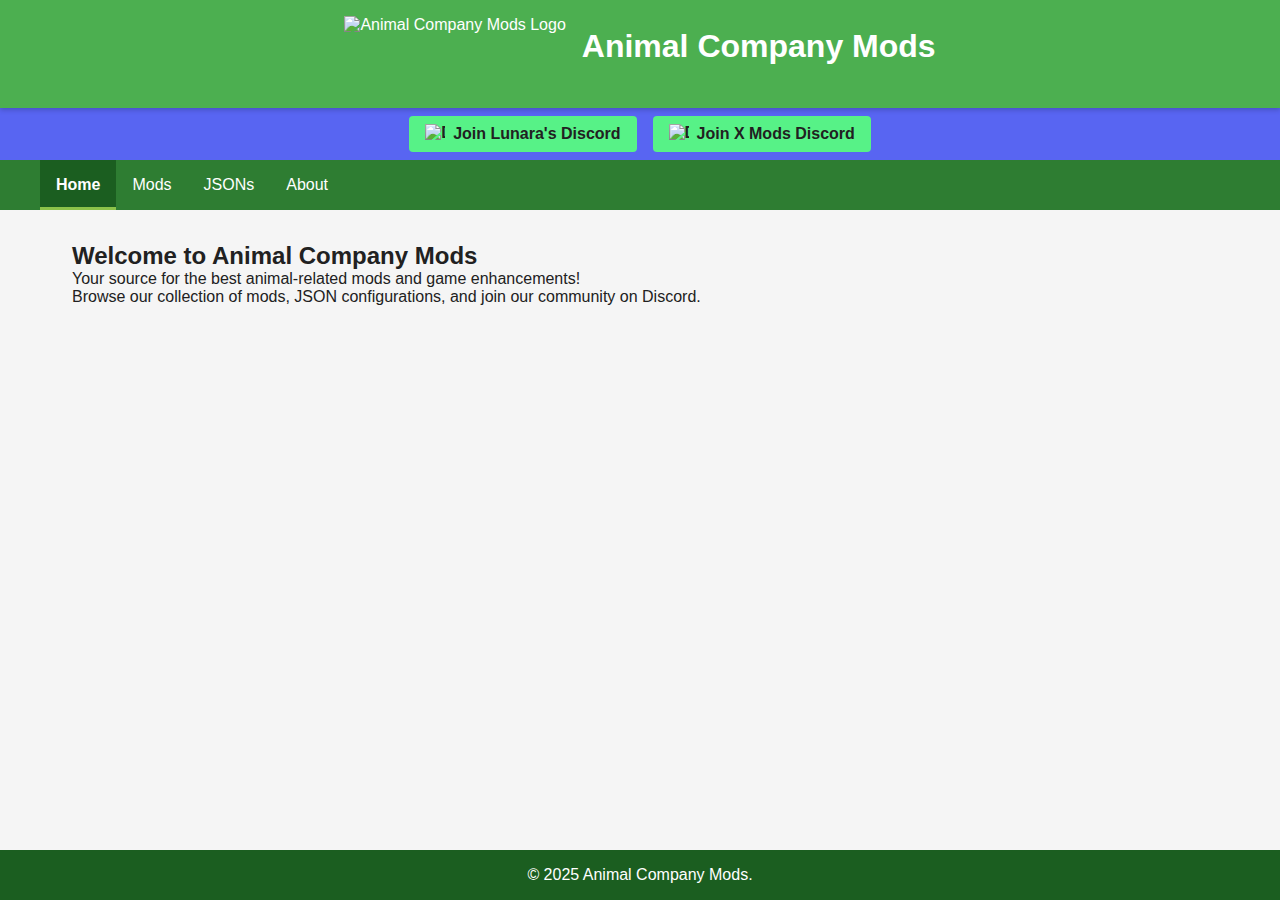
==== index.html @ 36895707 "Update index.html" ====
<!DOCTYPE html>
<html lang="en">
<head>
    <meta charset="UTF-8">
    <meta name="viewport" content="width=device-width, initial-scale=1.0">
    <title>Animal Company Mods</title>
    <style>
        :root {
            --primary-color: #4CAF50;
            --secondary-color: #2E7D32;
            --accent-color: #8BC34A;
            --dark-color: #1B5E20;
            --light-color: #C8E6C9;
            --text-dark: #212121;
            --text-light: #f5f5f5;
            --discord-blurple: #5865F2;
            --discord-green: #57F287;
        }

        * {
            box-sizing: border-box;
            margin: 0;
            padding: 0;
        }

        html, body {
            height: 100%;
            width: 100%;
            font-family: 'Segoe UI', Tahoma, Geneva, Verdana, sans-serif;
            background-color: #f5f5f5;
            color: var(--text-dark);
            overflow-x: hidden;
        }

        body {
            display: flex;
            flex-direction: column;
            min-height: 100vh;
        }

        header {
            background-color: var(--primary-color);
            color: white;
            padding: 1rem;
            text-align: center;
            box-shadow: 0 2px 5px rgba(0,0,0,0.2);
            position: relative;
            z-index: 10;
        }

        .logo-container {
            display: flex;
            justify-content: center;
            align-items: center;
            margin-bottom: 1rem;
            flex-wrap: wrap;
        }

        .logo {
            height: 60px;
            margin-right: 1rem;
        }

        h1 {
            font-size: clamp(1.5rem, 4vw, 2rem);
            white-space: nowrap;
        }

        .discord-banner {
            background-color: var(--discord-blurple);
            color: white;
            padding: 0.5rem;
            display: flex;
            justify-content: center;
            gap: 1rem;
            flex-wrap: wrap;
            position: sticky;
            top: 0;
            z-index: 5;
        }

        .discord-btn {
            background-color: var(--discord-green);
            color: var(--text-dark);
            border: none;
            padding: 0.5rem 1rem;
            border-radius: 4px;
            font-weight: bold;
            text-decoration: none;
            display: flex;
            align-items: center;
            gap: 0.5rem;
            transition: all 0.3s ease;
            font-size: clamp(0.8rem, 3vw, 1rem);
            white-space: nowrap;
        }

        .discord-btn:hover {
            background-color: white;
            transform: translateY(-2px);
        }

        .discord-icon {
            height: 20px;
            width: 20px;
        }

        nav {
            background-color: var(--secondary-color);
            display: flex;
            justify-content: center;
            position: sticky;
            top: 0;
            z-index: 5;
        }

        .nav-tabs {
            display: flex;
            list-style: none;
            padding: 0;
            margin: 0;
            width: 100%;
            max-width: 1200px;
            overflow-x: auto;
            -webkit-overflow-scrolling: touch;
            scrollbar-width: none;
        }

        .nav-tabs::-webkit-scrollbar {
            display: none;
        }

        .nav-tab {
            padding: 1rem;
            cursor: pointer;
            color: white;
            transition: all 0.3s ease;
            position: relative;
            flex-shrink: 0;
            font-size: clamp(0.8rem, 3vw, 1rem);
        }

        .nav-tab:hover {
            background-color: var(--dark-color);
        }

        .nav-tab.active {
            background-color: var(--dark-color);
            font-weight: bold;
        }

        .nav-tab.active::after {
            content: '';
            position: absolute;
            bottom: 0;
            left: 0;
            width: 100%;
            height: 3px;
            background-color: var(--accent-color);
        }

        main {
            flex: 1;
            width: 100%;
            max-width: 1200px;
            margin: 0 auto;
            padding: 1rem;
        }

        .content-section {
            display: none;
            padding: 1rem;
            width: 100%;
            animation: fadeIn 0.5s ease;
        }

        .content-section.active {
            display: block;
        }

        @keyframes fadeIn {
            from { opacity: 0; transform: translateY(10px); }
            to { opacity: 1; transform: translateY(0); }
        }

        .json-embed {
            width: 100%;
            height: 60vh;
            min-height: 400px;
            border: 1px solid #ddd;
            border-radius: 4px;
            background-color: white;
        }

        footer {
            background-color: var(--dark-color);
            color: white;
            text-align: center;
            padding: 1rem;
            margin-top: auto;
        }

        /* Mobile-specific styles */
        @media (max-width: 768px) {
            .logo-container {
                flex-direction: column;
                gap: 0.5rem;
            }

            .logo {
                margin-right: 0;
                height: 50px;
            }

            h1 {
                white-space: normal;
            }

            .discord-banner {
                padding: 0.5rem;
                gap: 0.5rem;
            }

            .discord-btn {
                padding: 0.5rem;
                width: 100%;
                justify-content: center;
            }

            .nav-tabs {
                justify-content: flex-start;
            }

            .nav-tab {
                padding: 0.8rem 1rem;
            }

            main {
                padding: 0.5rem;
            }

            .content-section {
                padding: 0.5rem;
            }

            .json-embed {
                height: 70vh;
                min-height: 300px;
            }
        }

        @media (max-width: 480px) {
            .logo {
                height: 40px;
            }

            .nav-tab {
                padding: 0.6rem 0.8rem;
            }

            .json-embed {
                height: 65vh;
            }
        }
    </style>
</head>
<body>
    <header>
        <div class="logo-container">
            <img src="logo.png" alt="Animal Company Mods Logo" class="logo">
            <h1>Animal Company Mods</h1>
        </div>
    </header>

    <div class="discord-banner">
        <a href="https://discord.gg/jjrBwQYaY3" class="discord-btn" target="_blank">
            <img src="https://assets-global.website-files.com/6257adef93867e50d84d30e2/636e0a6a49cf127bf92de1e2_icon_clyde_blurple_RGB.png" alt="Discord" class="discord-icon">
            Join Lunara's Discord
        </a>
        <a href="https://discord.gg/xmod" class="discord-btn" target="_blank">
            <img src="https://assets-global.website-files.com/6257adef93867e50d84d30e2/636e0a6a49cf127bf92de1e2_icon_clyde_blurple_RGB.png" alt="Discord" class="discord-icon">
            Join X Mods Discord
        </a>
    </div>

    <nav>
        <ul class="nav-tabs">
            <li class="nav-tab active" data-tab="home">Home</li>
            <li class="nav-tab" data-tab="mods">Mods</li>
            <li class="nav-tab" data-tab="jsons">JSONs</li>
            <li class="nav-tab" data-tab="about">About</li>
        </ul>
    </nav>

    <main>
        <section id="home" class="content-section active">
            <h2>Welcome to Animal Company Mods</h2>
            <p>Your source for the best animal-related mods and game enhancements!</p>
            <p>Browse our collection of mods, JSON configurations, and join our community on Discord.</p>
        </section>

        <section id="mods" class="content-section">
            <h2>Our Mod Collection</h2>
            <p>Check out our amazing mods for your favorite games:</p>
            <!-- Add your mod listings here -->
        </section>

        <section id="jsons" class="content-section">
            <h2>JSON Configurations</h2>
            <p>Browse and download our JSON configurations:</p>
            <iframe src="jsons.txt" class="json-embed"></iframe>
        </section>

        <section id="about" class="content-section">
            <h2>About Animal Company Mods</h2>
            <p>We like to make stash and meta data mods for animal company :D</p>
        </section>
    </main>

    <footer>
        <p>&copy; 2025 Animal Company Mods. </p>
    </footer>

    <script>
        // Tab functionality
        document.querySelectorAll('.nav-tab').forEach(tab => {
            tab.addEventListener('click', () => {
                // Remove active class from all tabs and sections
                document.querySelectorAll('.nav-tab').forEach(t => t.classList.remove('active'));
                document.querySelectorAll('.content-section').forEach(s => s.classList.remove('active'));
                
                // Add active class to clicked tab
                tab.classList.add('active');
                
                // Show corresponding section
                const tabId = tab.getAttribute('data-tab');
                document.getElementById(tabId).classList.add('active');
                
                // Scroll to top of section
                window.scrollTo({
                    top: 0,
                    behavior: 'smooth'
                });
            });
        });

        // Make logo clickable to go home
        document.querySelector('.logo').addEventListener('click', () => {
            document.querySelectorAll('.nav-tab').forEach(t => t.classList.remove('active'));
            document.querySelectorAll('.content-section').forEach(s => s.classList.remove('active'));
            
            document.querySelector('.nav-tab[data-tab="home"]').classList.add('active');
            document.getElementById('home').classList.add('active');
            
            window.scrollTo({
                top: 0,
                behavior: 'smooth'
            });
        });

        // Ensure proper mobile viewport scaling
        function setViewportScale() {
            const viewport = document.querySelector('meta[name="viewport"]');
            if (window.innerWidth <= 768) {
                viewport.setAttribute('content', 'width=device-width, initial-scale=1.0, maximum-scale=1.0, user-scalable=no');
            } else {
                viewport.setAttribute('content', 'width=device-width, initial-scale=1.0');
            }
        }

        // Run on load and resize
        setViewportScale();
        window.addEventListener('resize', setViewportScale);
    </script>
</body>
</html>
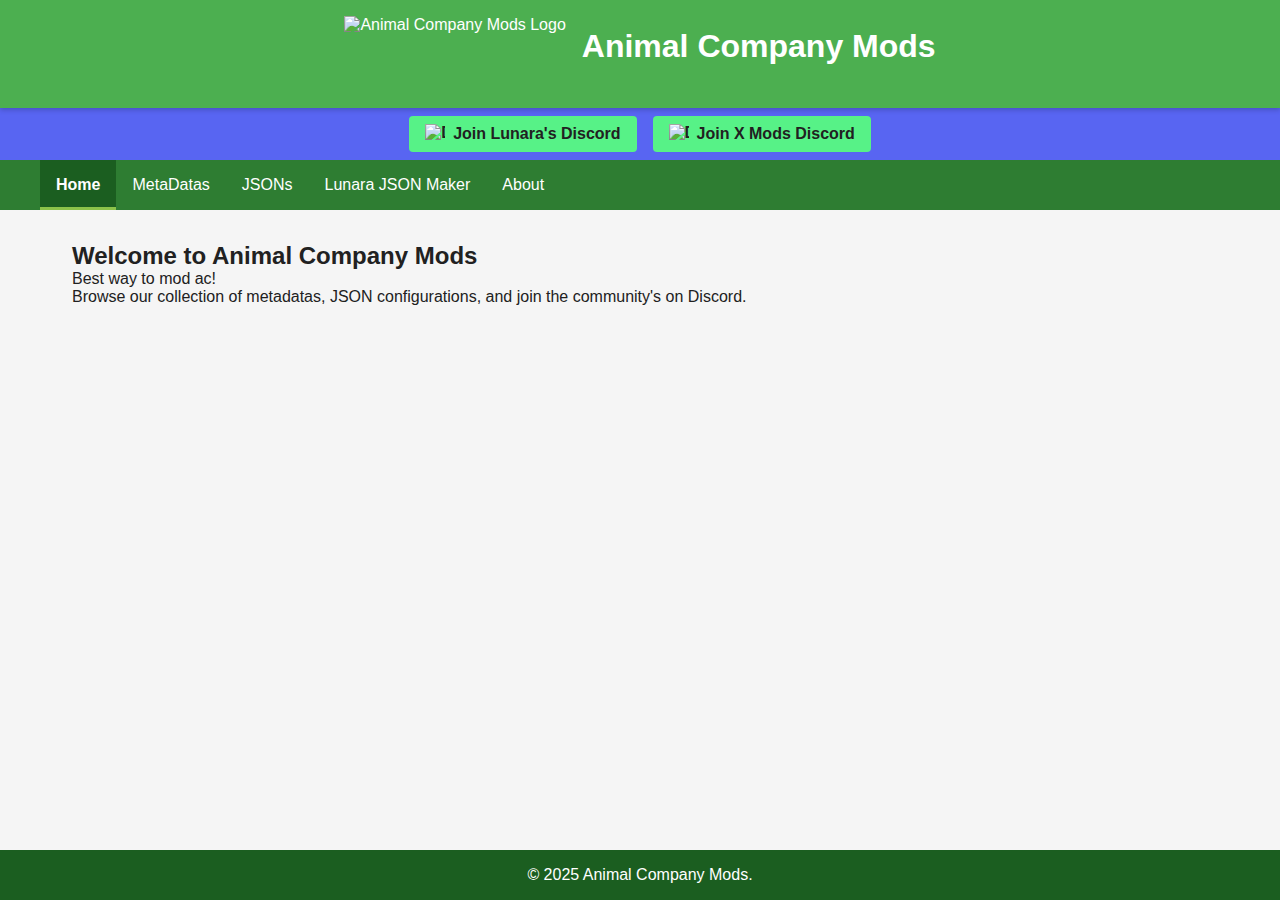
==== commit e65174a1: "Update index.html" ====
--- a/index.html
+++ b/index.html
@@ -286,29 +286,31 @@
     <nav>
         <ul class="nav-tabs">
             <li class="nav-tab active" data-tab="home">Home</li>
-            <li class="nav-tab" data-tab="mods">Mods</li>
+            <li class="nav-tab" data-tab="mods">MetaDatas</li>
             <li class="nav-tab" data-tab="jsons">JSONs</li>
+            <li class="nav-tab" onclick="window.open('lunarajsonmaker.html', '_blank')">Lunara JSON Maker</li>
             <li class="nav-tab" data-tab="about">About</li>
+        
         </ul>
     </nav>
 
     <main>
         <section id="home" class="content-section active">
             <h2>Welcome to Animal Company Mods</h2>
-            <p>Your source for the best animal-related mods and game enhancements!</p>
-            <p>Browse our collection of mods, JSON configurations, and join our community on Discord.</p>
+            <p>Best way to mod ac!</p>
+            <p>Browse our collection of metadatas, JSON configurations, and join the community's on Discord.</p>
         </section>
 
         <section id="mods" class="content-section">
-            <h2>Our Mod Collection</h2>
-            <p>Check out our amazing mods for your favorite games:</p>
-            <!-- Add your mod listings here -->
+            <h2>Our MetaData Collection</h2>
+            <p>Check out our metadatas for your favorite games:</p>
+            <p>Nothing to see here, Yet.</p> 
         </section>
 
         <section id="jsons" class="content-section">
             <h2>JSON Configurations</h2>
             <p>Browse and download our JSON configurations:</p>
-            <iframe src="jsons.txt" class="json-embed"></iframe>
+            <iframe src="https://docs.google.com/document/d/1uJLzd_K3kRkl9wePjJ1KsItHOvI2ORgKS_dFWxa6210/edit?usp=sharing" class="json-embed"></iframe>
         </section>
 
         <section id="about" class="content-section">
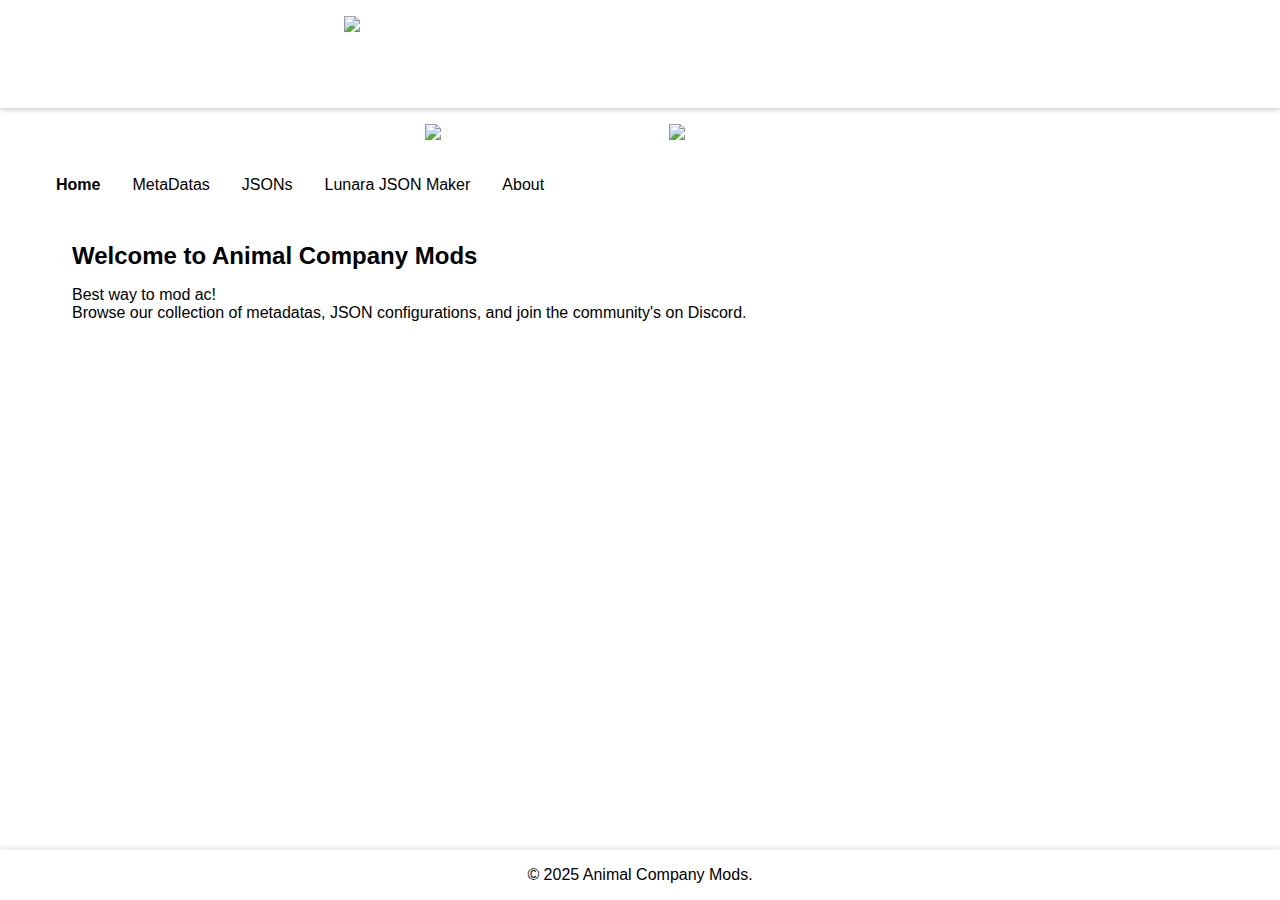
==== commit be69b94c: "Update index.html" ====
--- a/index.html
+++ b/index.html
@@ -4,19 +4,8 @@
     <meta charset="UTF-8">
     <meta name="viewport" content="width=device-width, initial-scale=1.0">
     <title>Animal Company Mods</title>
+    <link rel="stylesheet" href="styles.css">
     <style>
-        :root {
-            --primary-color: #4CAF50;
-            --secondary-color: #2E7D32;
-            --accent-color: #8BC34A;
-            --dark-color: #1B5E20;
-            --light-color: #C8E6C9;
-            --text-dark: #212121;
-            --text-light: #f5f5f5;
-            --discord-blurple: #5865F2;
-            --discord-green: #57F287;
-        }
-
         * {
             box-sizing: border-box;
             margin: 0;
@@ -26,9 +15,9 @@
         html, body {
             height: 100%;
             width: 100%;
-            font-family: 'Segoe UI', Tahoma, Geneva, Verdana, sans-serif;
-            background-color: #f5f5f5;
-            color: var(--text-dark);
+            font-family: 'Inter', -apple-system, BlinkMacSystemFont, 'Segoe UI', Roboto, Oxygen, Ubuntu, Cantarell, sans-serif;
+            background-color: var(--bg-color);
+            color: var(--text-color);
             overflow-x: hidden;
         }
 
@@ -36,6 +25,7 @@
             display: flex;
             flex-direction: column;
             min-height: 100vh;
+            padding: 0;
         }
 
         header {
@@ -64,10 +54,20 @@
         h1 {
             font-size: clamp(1.5rem, 4vw, 2rem);
             white-space: nowrap;
+            background: none;
+            -webkit-text-fill-color: white;
+            color: white;
+        }
+
+        h2 {
+            font-size: 1.5rem;
+            font-weight: 600;
+            color: var(--text-color);
+            margin-bottom: 16px;
         }
 
         .discord-banner {
-            background-color: var(--discord-blurple);
+            background-color: var(--accent-color);
             color: white;
             padding: 0.5rem;
             display: flex;
@@ -80,7 +80,7 @@
         }
 
         .discord-btn {
-            background-color: var(--discord-green);
+            background-color: var(--success-color);
             color: var(--text-dark);
             border: none;
             padding: 0.5rem 1rem;
@@ -106,12 +106,13 @@
         }
 
         nav {
-            background-color: var(--secondary-color);
+            background-color: var(--card-bg);
             display: flex;
             justify-content: center;
             position: sticky;
             top: 0;
             z-index: 5;
+            box-shadow: var(--shadow);
         }
 
         .nav-tabs {
@@ -133,7 +134,7 @@
         .nav-tab {
             padding: 1rem;
             cursor: pointer;
-            color: white;
+            color: var(--text-color);
             transition: all 0.3s ease;
             position: relative;
             flex-shrink: 0;
@@ -141,11 +142,11 @@
         }
 
         .nav-tab:hover {
-            background-color: var(--dark-color);
+            background-color: var(--hover-bg);
         }
 
         .nav-tab.active {
-            background-color: var(--dark-color);
+            background-color: var(--hover-bg);
             font-weight: bold;
         }
 
@@ -156,7 +157,7 @@
             left: 0;
             width: 100%;
             height: 3px;
-            background-color: var(--accent-color);
+            background-color: var(--primary-color);
         }
 
         main {
@@ -165,6 +166,7 @@
             max-width: 1200px;
             margin: 0 auto;
             padding: 1rem;
+            background-color: var(--bg-color);
         }
 
         .content-section {
@@ -172,6 +174,10 @@
             padding: 1rem;
             width: 100%;
             animation: fadeIn 0.5s ease;
+            background-color: var(--card-bg);
+            border-radius: 16px;
+            box-shadow: var(--shadow);
+            margin-bottom: 1rem;
         }
 
         .content-section.active {
@@ -187,17 +193,18 @@
             width: 100%;
             height: 60vh;
             min-height: 400px;
-            border: 1px solid #ddd;
+            border: 1px solid var(--border-color);
             border-radius: 4px;
-            background-color: white;
+            background-color: var(--input-bg);
         }
 
         footer {
-            background-color: var(--dark-color);
-            color: white;
+            background-color: var(--card-bg);
+            color: var(--text-color);
             text-align: center;
             padding: 1rem;
             margin-top: auto;
+            box-shadow: 0 -2px 5px rgba(0,0,0,0.1);
         }
 
         /* Mobile-specific styles */
@@ -290,7 +297,6 @@
             <li class="nav-tab" data-tab="jsons">JSONs</li>
             <li class="nav-tab" onclick="window.open('lunarajsonmaker.html', '_blank')">Lunara JSON Maker</li>
             <li class="nav-tab" data-tab="about">About</li>
-        
         </ul>
     </nav>
 
--- a/styles.css
+++ b/styles.css
@@ -0,0 +1,384 @@
+<!DOCTYPE html>
+<html lang="en">
+<head>
+    <meta charset="UTF-8">
+    <meta name="viewport" content="width=device-width, initial-scale=1.0">
+    <title>Animal Company Mods</title>
+    <link rel="stylesheet" href="styles.css">
+    <style>
+        * {
+            box-sizing: border-box;
+            margin: 0;
+            padding: 0;
+        }
+
+        html, body {
+            height: 100%;
+            width: 100%;
+            font-family: 'Inter', -apple-system, BlinkMacSystemFont, 'Segoe UI', Roboto, Oxygen, Ubuntu, Cantarell, sans-serif;
+            background-color: var(--bg-color);
+            color: var(--text-color);
+            overflow-x: hidden;
+        }
+
+        body {
+            display: flex;
+            flex-direction: column;
+            min-height: 100vh;
+            padding: 0;
+        }
+
+        header {
+            background-color: var(--primary-color);
+            color: white;
+            padding: 1rem;
+            text-align: center;
+            box-shadow: 0 2px 5px rgba(0,0,0,0.2);
+            position: relative;
+            z-index: 10;
+        }
+
+        .logo-container {
+            display: flex;
+            justify-content: center;
+            align-items: center;
+            margin-bottom: 1rem;
+            flex-wrap: wrap;
+        }
+
+        .logo {
+            height: 60px;
+            margin-right: 1rem;
+        }
+
+        h1 {
+            font-size: clamp(1.5rem, 4vw, 2rem);
+            white-space: nowrap;
+            background: none;
+            -webkit-text-fill-color: white;
+            color: white;
+        }
+
+        h2 {
+            font-size: 1.5rem;
+            font-weight: 600;
+            color: var(--text-color);
+            margin-bottom: 16px;
+        }
+
+        .discord-banner {
+            background-color: var(--accent-color);
+            color: white;
+            padding: 0.5rem;
+            display: flex;
+            justify-content: center;
+            gap: 1rem;
+            flex-wrap: wrap;
+            position: sticky;
+            top: 0;
+            z-index: 5;
+        }
+
+        .discord-btn {
+            background-color: var(--success-color);
+            color: var(--text-dark);
+            border: none;
+            padding: 0.5rem 1rem;
+            border-radius: 4px;
+            font-weight: bold;
+            text-decoration: none;
+            display: flex;
+            align-items: center;
+            gap: 0.5rem;
+            transition: all 0.3s ease;
+            font-size: clamp(0.8rem, 3vw, 1rem);
+            white-space: nowrap;
+        }
+
+        .discord-btn:hover {
+            background-color: white;
+            transform: translateY(-2px);
+        }
+
+        .discord-icon {
+            height: 20px;
+            width: 20px;
+        }
+
+        nav {
+            background-color: var(--card-bg);
+            display: flex;
+            justify-content: center;
+            position: sticky;
+            top: 0;
+            z-index: 5;
+            box-shadow: var(--shadow);
+        }
+
+        .nav-tabs {
+            display: flex;
+            list-style: none;
+            padding: 0;
+            margin: 0;
+            width: 100%;
+            max-width: 1200px;
+            overflow-x: auto;
+            -webkit-overflow-scrolling: touch;
+            scrollbar-width: none;
+        }
+
+        .nav-tabs::-webkit-scrollbar {
+            display: none;
+        }
+
+        .nav-tab {
+            padding: 1rem;
+            cursor: pointer;
+            color: var(--text-color);
+            transition: all 0.3s ease;
+            position: relative;
+            flex-shrink: 0;
+            font-size: clamp(0.8rem, 3vw, 1rem);
+        }
+
+        .nav-tab:hover {
+            background-color: var(--hover-bg);
+        }
+
+        .nav-tab.active {
+            background-color: var(--hover-bg);
+            font-weight: bold;
+        }
+
+        .nav-tab.active::after {
+            content: '';
+            position: absolute;
+            bottom: 0;
+            left: 0;
+            width: 100%;
+            height: 3px;
+            background-color: var(--primary-color);
+        }
+
+        main {
+            flex: 1;
+            width: 100%;
+            max-width: 1200px;
+            margin: 0 auto;
+            padding: 1rem;
+            background-color: var(--bg-color);
+        }
+
+        .content-section {
+            display: none;
+            padding: 1rem;
+            width: 100%;
+            animation: fadeIn 0.5s ease;
+            background-color: var(--card-bg);
+            border-radius: 16px;
+            box-shadow: var(--shadow);
+            margin-bottom: 1rem;
+        }
+
+        .content-section.active {
+            display: block;
+        }
+
+        @keyframes fadeIn {
+            from { opacity: 0; transform: translateY(10px); }
+            to { opacity: 1; transform: translateY(0); }
+        }
+
+        .json-embed {
+            width: 100%;
+            height: 60vh;
+            min-height: 400px;
+            border: 1px solid var(--border-color);
+            border-radius: 4px;
+            background-color: var(--input-bg);
+        }
+
+        footer {
+            background-color: var(--card-bg);
+            color: var(--text-color);
+            text-align: center;
+            padding: 1rem;
+            margin-top: auto;
+            box-shadow: 0 -2px 5px rgba(0,0,0,0.1);
+        }
+
+        /* Mobile-specific styles */
+        @media (max-width: 768px) {
+            .logo-container {
+                flex-direction: column;
+                gap: 0.5rem;
+            }
+
+            .logo {
+                margin-right: 0;
+                height: 50px;
+            }
+
+            h1 {
+                white-space: normal;
+            }
+
+            .discord-banner {
+                padding: 0.5rem;
+                gap: 0.5rem;
+            }
+
+            .discord-btn {
+                padding: 0.5rem;
+                width: 100%;
+                justify-content: center;
+            }
+
+            .nav-tabs {
+                justify-content: flex-start;
+            }
+
+            .nav-tab {
+                padding: 0.8rem 1rem;
+            }
+
+            main {
+                padding: 0.5rem;
+            }
+
+            .content-section {
+                padding: 0.5rem;
+            }
+
+            .json-embed {
+                height: 70vh;
+                min-height: 300px;
+            }
+        }
+
+        @media (max-width: 480px) {
+            .logo {
+                height: 40px;
+            }
+
+            .nav-tab {
+                padding: 0.6rem 0.8rem;
+            }
+
+            .json-embed {
+                height: 65vh;
+            }
+        }
+    </style>
+</head>
+<body>
+    <header>
+        <div class="logo-container">
+            <img src="logo.png" alt="Animal Company Mods Logo" class="logo">
+            <h1>Animal Company Mods</h1>
+        </div>
+    </header>
+
+    <div class="discord-banner">
+        <a href="https://discord.gg/jjrBwQYaY3" class="discord-btn" target="_blank">
+            <img src="https://assets-global.website-files.com/6257adef93867e50d84d30e2/636e0a6a49cf127bf92de1e2_icon_clyde_blurple_RGB.png" alt="Discord" class="discord-icon">
+            Join Lunara's Discord
+        </a>
+        <a href="https://discord.gg/xmod" class="discord-btn" target="_blank">
+            <img src="https://assets-global.website-files.com/6257adef93867e50d84d30e2/636e0a6a49cf127bf92de1e2_icon_clyde_blurple_RGB.png" alt="Discord" class="discord-icon">
+            Join X Mods Discord
+        </a>
+    </div>
+
+    <nav>
+        <ul class="nav-tabs">
+            <li class="nav-tab active" data-tab="home">Home</li>
+            <li class="nav-tab" data-tab="mods">MetaDatas</li>
+            <li class="nav-tab" data-tab="jsons">JSONs</li>
+            <li class="nav-tab" onclick="window.open('lunarajsonmaker.html', '_blank')">Lunara JSON Maker</li>
+            <li class="nav-tab" data-tab="about">About</li>
+        </ul>
+    </nav>
+
+    <main>
+        <section id="home" class="content-section active">
+            <h2>Welcome to Animal Company Mods</h2>
+            <p>Best way to mod ac!</p>
+            <p>Browse our collection of metadatas, JSON configurations, and join the community's on Discord.</p>
+        </section>
+
+        <section id="mods" class="content-section">
+            <h2>Our MetaData Collection</h2>
+            <p>Check out our metadatas for your favorite games:</p>
+            <p>Nothing to see here, Yet.</p> 
+        </section>
+
+        <section id="jsons" class="content-section">
+            <h2>JSON Configurations</h2>
+            <p>Browse and download our JSON configurations:</p>
+            <iframe src="https://docs.google.com/document/d/1uJLzd_K3kRkl9wePjJ1KsItHOvI2ORgKS_dFWxa6210/edit?usp=sharing" class="json-embed"></iframe>
+        </section>
+
+        <section id="about" class="content-section">
+            <h2>About Animal Company Mods</h2>
+            <p>We like to make stash and meta data mods for animal company :D</p>
+        </section>
+    </main>
+
+    <footer>
+        <p>&copy; 2025 Animal Company Mods. </p>
+    </footer>
+
+    <script>
+        // Tab functionality
+        document.querySelectorAll('.nav-tab').forEach(tab => {
+            tab.addEventListener('click', () => {
+                // Remove active class from all tabs and sections
+                document.querySelectorAll('.nav-tab').forEach(t => t.classList.remove('active'));
+                document.querySelectorAll('.content-section').forEach(s => s.classList.remove('active'));
+                
+                // Add active class to clicked tab
+                tab.classList.add('active');
+                
+                // Show corresponding section
+                const tabId = tab.getAttribute('data-tab');
+                document.getElementById(tabId).classList.add('active');
+                
+                // Scroll to top of section
+                window.scrollTo({
+                    top: 0,
+                    behavior: 'smooth'
+                });
+            });
+        });
+
+        // Make logo clickable to go home
+        document.querySelector('.logo').addEventListener('click', () => {
+            document.querySelectorAll('.nav-tab').forEach(t => t.classList.remove('active'));
+            document.querySelectorAll('.content-section').forEach(s => s.classList.remove('active'));
+            
+            document.querySelector('.nav-tab[data-tab="home"]').classList.add('active');
+            document.getElementById('home').classList.add('active');
+            
+            window.scrollTo({
+                top: 0,
+                behavior: 'smooth'
+            });
+        });
+
+        // Ensure proper mobile viewport scaling
+        function setViewportScale() {
+            const viewport = document.querySelector('meta[name="viewport"]');
+            if (window.innerWidth <= 768) {
+                viewport.setAttribute('content', 'width=device-width, initial-scale=1.0, maximum-scale=1.0, user-scalable=no');
+            } else {
+                viewport.setAttribute('content', 'width=device-width, initial-scale=1.0');
+            }
+        }
+
+        // Run on load and resize
+        setViewportScale();
+        window.addEventListener('resize', setViewportScale);
+    </script>
+</body>
+</html>
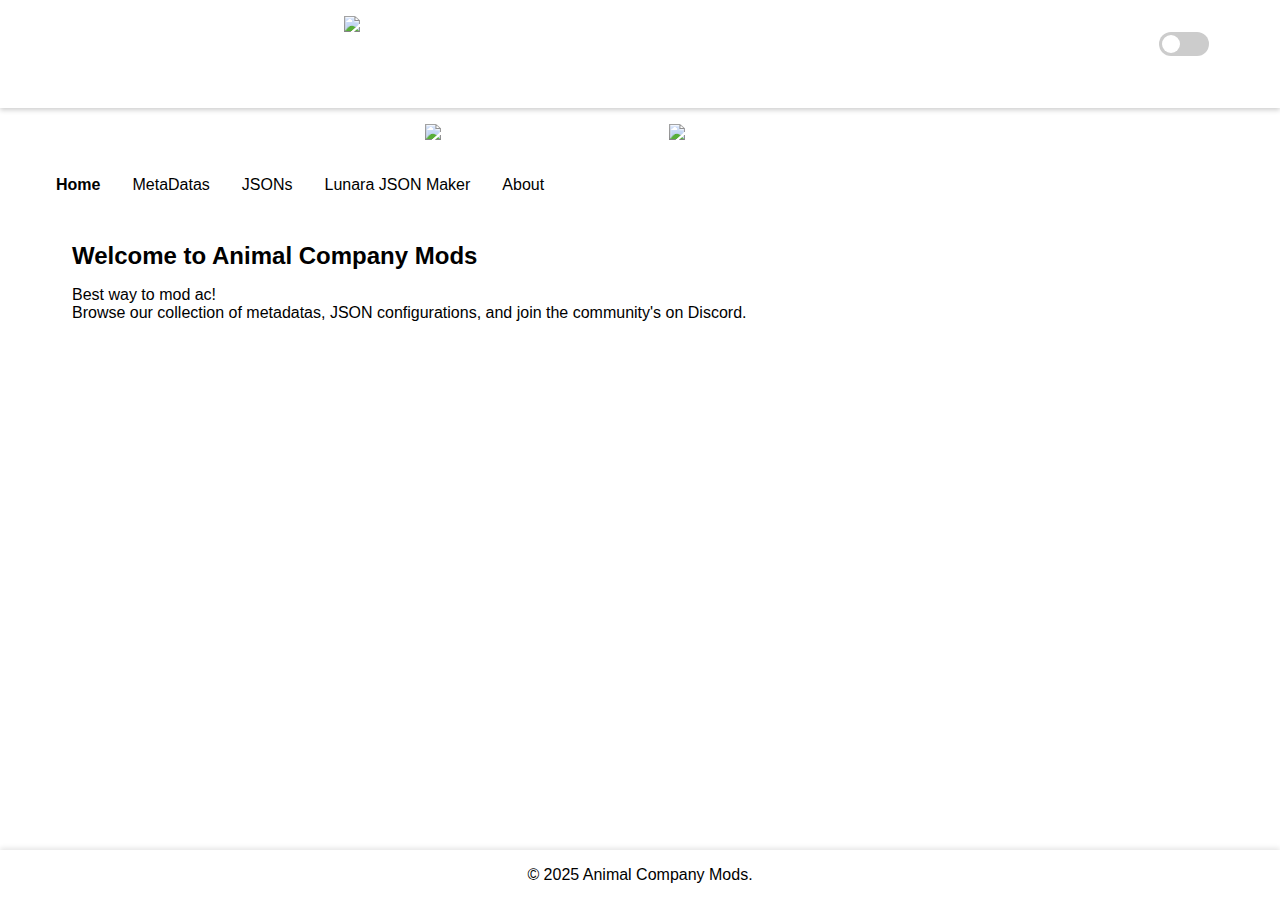
==== commit 47753772: "Update index.html" ====
--- a/index.html
+++ b/index.html
@@ -38,6 +38,14 @@
             z-index: 10;
         }
 
+        .header-container {
+            display: flex;
+            justify-content: center;
+            align-items: center;
+            flex-wrap: wrap;
+            position: relative;
+        }
+
         .logo-container {
             display: flex;
             justify-content: center;
@@ -207,6 +215,64 @@
             box-shadow: 0 -2px 5px rgba(0,0,0,0.1);
         }
 
+        /* Theme toggle switch */
+        .theme-switch-container {
+            position: absolute;
+            right: 1rem;
+            top: 1rem;
+            display: flex;
+            align-items: center;
+            gap: 0.5rem;
+        }
+
+        .theme-switch {
+            display: inline-block;
+            height: 24px;
+            position: relative;
+            width: 50px;
+        }
+
+        .theme-switch input {
+            display: none;
+        }
+
+        .slider {
+            background-color: #ccc;
+            bottom: 0;
+            cursor: pointer;
+            left: 0;
+            position: absolute;
+            right: 0;
+            top: 0;
+            transition: .4s;
+            border-radius: 34px;
+        }
+
+        .slider:before {
+            background-color: white;
+            bottom: 3px;
+            content: "";
+            height: 18px;
+            left: 3px;
+            position: absolute;
+            transition: .4s;
+            width: 18px;
+            border-radius: 50%;
+        }
+
+        input:checked + .slider {
+            background-color: var(--primary-color);
+        }
+
+        input:checked + .slider:before {
+            transform: translateX(26px);
+        }
+
+        .theme-label {
+            color: white;
+            font-size: 0.9rem;
+        }
+
         /* Mobile-specific styles */
         @media (max-width: 768px) {
             .logo-container {
@@ -254,6 +320,13 @@
                 height: 70vh;
                 min-height: 300px;
             }
+
+            .theme-switch-container {
+                position: static;
+                margin-top: 0.5rem;
+                justify-content: center;
+                width: 100%;
+            }
         }
 
         @media (max-width: 480px) {
@@ -271,11 +344,21 @@
         }
     </style>
 </head>
-<body>
+<body data-theme="dark">
     <header>
-        <div class="logo-container">
-            <img src="logo.png" alt="Animal Company Mods Logo" class="logo">
-            <h1>Animal Company Mods</h1>
+        <div class="header-container">
+            <div class="logo-container">
+                <img src="logo.png" alt="Animal Company Mods Logo" class="logo">
+                <h1>Animal Company Mods</h1>
+            </div>
+            <div class="theme-switch-container">
+                <span class="theme-label">Dark</span>
+                <label class="theme-switch">
+                    <input type="checkbox" id="theme-toggle">
+                    <span class="slider"></span>
+                </label>
+                <span class="theme-label">Light</span>
+            </div>
         </div>
     </header>
 
@@ -366,6 +449,46 @@
             });
         });
 
+        // Theme toggle functionality
+        const themeToggle = document.getElementById('theme-toggle');
+        const body = document.body;
+        
+        // Check for saved theme preference or use dark mode as default
+        const savedTheme = localStorage.getItem('theme') || 'dark';
+        body.setAttribute('data-theme', savedTheme);
+        
+        // Set the toggle state based on current theme
+        if (savedTheme === 'light') {
+            themeToggle.checked = true;
+            updateThemeLabels('light');
+        } else {
+            updateThemeLabels('dark');
+        }
+        
+        // Toggle theme when switch is clicked
+        themeToggle.addEventListener('change', function() {
+            if (this.checked) {
+                body.setAttribute('data-theme', 'light');
+                localStorage.setItem('theme', 'light');
+                updateThemeLabels('light');
+            } else {
+                body.setAttribute('data-theme', 'dark');
+                localStorage.setItem('theme', 'dark');
+                updateThemeLabels('dark');
+            }
+        });
+        
+        function updateThemeLabels(theme) {
+            const labels = document.querySelectorAll('.theme-label');
+            labels.forEach(label => {
+                if (label.textContent.toLowerCase() !== theme) {
+                    label.style.opacity = '0.6';
+                } else {
+                    label.style.opacity = '1';
+                }
+            });
+        }
+
         // Ensure proper mobile viewport scaling
         function setViewportScale() {
             const viewport = document.querySelector('meta[name="viewport"]');
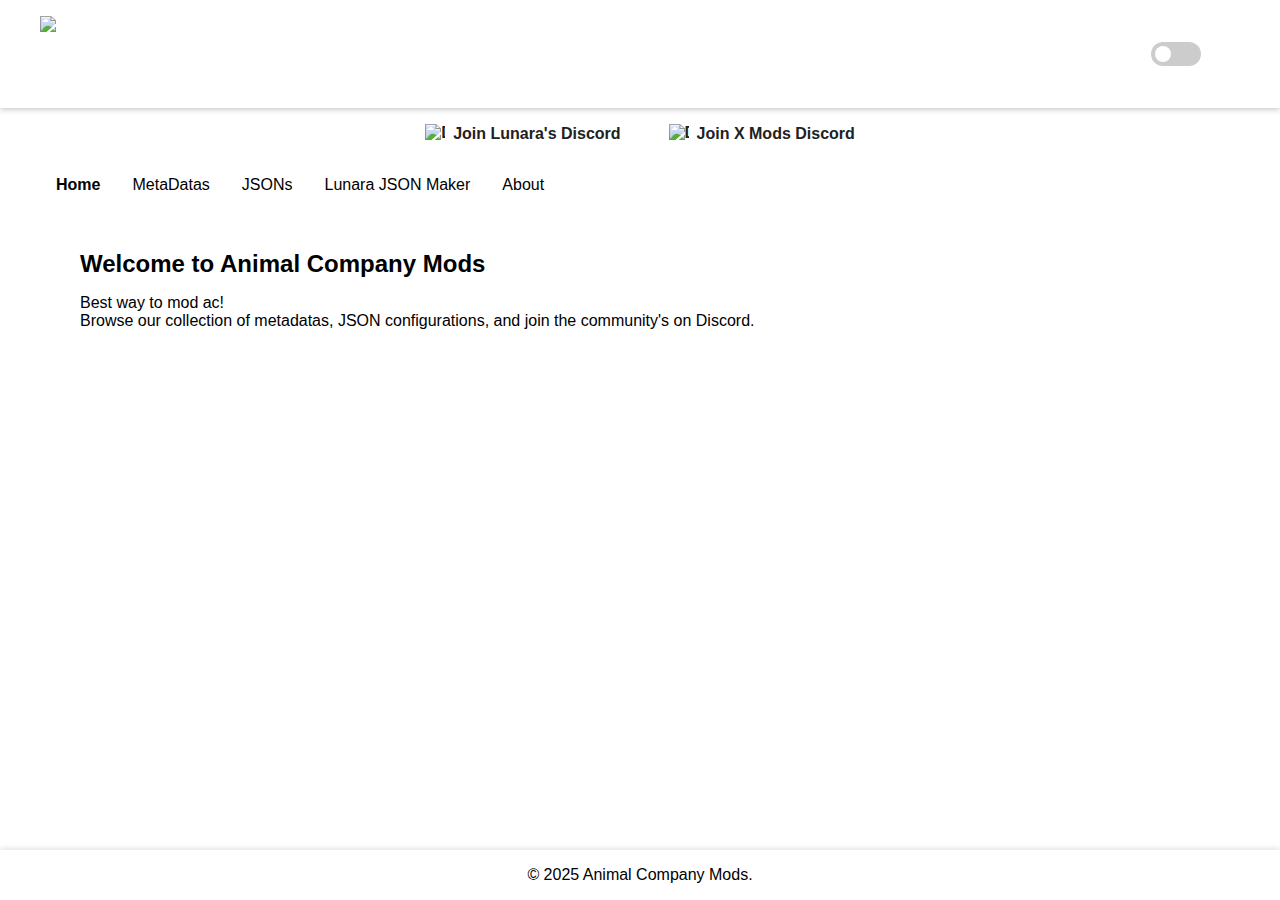
==== commit 5c63094f: "Update index.html" ====
--- a/index.html
+++ b/index.html
@@ -10,6 +10,7 @@
             box-sizing: border-box;
             margin: 0;
             padding: 0;
+            transition: background-color 0.3s, color 0.3s;
         }
 
         html, body {
@@ -18,14 +19,12 @@
             font-family: 'Inter', -apple-system, BlinkMacSystemFont, 'Segoe UI', Roboto, Oxygen, Ubuntu, Cantarell, sans-serif;
             background-color: var(--bg-color);
             color: var(--text-color);
-            overflow-x: hidden;
         }
 
         body {
             display: flex;
             flex-direction: column;
             min-height: 100vh;
-            padding: 0;
         }
 
         header {
@@ -34,37 +33,32 @@
             padding: 1rem;
             text-align: center;
             box-shadow: 0 2px 5px rgba(0,0,0,0.2);
-            position: relative;
-            z-index: 10;
         }
 
         .header-container {
             display: flex;
-            justify-content: center;
+            justify-content: space-between;
             align-items: center;
-            flex-wrap: wrap;
-            position: relative;
+            max-width: 1200px;
+            margin: 0 auto;
+            width: 100%;
         }
 
         .logo-container {
             display: flex;
-            justify-content: center;
             align-items: center;
-            margin-bottom: 1rem;
-            flex-wrap: wrap;
+            gap: 1rem;
         }
 
         .logo {
             height: 60px;
-            margin-right: 1rem;
         }
 
         h1 {
             font-size: clamp(1.5rem, 4vw, 2rem);
             white-space: nowrap;
-            background: none;
-            -webkit-text-fill-color: white;
             color: white;
+            margin: 0;
         }
 
         h2 {
@@ -82,14 +76,11 @@
             justify-content: center;
             gap: 1rem;
             flex-wrap: wrap;
-            position: sticky;
-            top: 0;
-            z-index: 5;
         }
 
         .discord-btn {
             background-color: var(--success-color);
-            color: var(--text-dark);
+            color: #212121;
             border: none;
             padding: 0.5rem 1rem;
             border-radius: 4px;
@@ -100,7 +91,6 @@
             gap: 0.5rem;
             transition: all 0.3s ease;
             font-size: clamp(0.8rem, 3vw, 1rem);
-            white-space: nowrap;
         }
 
         .discord-btn:hover {
@@ -117,10 +107,12 @@
             background-color: var(--card-bg);
             display: flex;
             justify-content: center;
-            position: sticky;
-            top: 0;
-            z-index: 5;
             box-shadow: var(--shadow);
+        }
+
+        .nav-container {
+            width: 100%;
+            max-width: 1200px;
         }
 
         .nav-tabs {
@@ -129,7 +121,6 @@
             padding: 0;
             margin: 0;
             width: 100%;
-            max-width: 1200px;
             overflow-x: auto;
             -webkit-overflow-scrolling: touch;
             scrollbar-width: none;
@@ -144,8 +135,6 @@
             cursor: pointer;
             color: var(--text-color);
             transition: all 0.3s ease;
-            position: relative;
-            flex-shrink: 0;
             font-size: clamp(0.8rem, 3vw, 1rem);
         }
 
@@ -156,6 +145,7 @@
         .nav-tab.active {
             background-color: var(--hover-bg);
             font-weight: bold;
+            position: relative;
         }
 
         .nav-tab.active::after {
@@ -174,22 +164,20 @@
             max-width: 1200px;
             margin: 0 auto;
             padding: 1rem;
-            background-color: var(--bg-color);
         }
 
         .content-section {
             display: none;
-            padding: 1rem;
-            width: 100%;
-            animation: fadeIn 0.5s ease;
+            padding: 1.5rem;
             background-color: var(--card-bg);
-            border-radius: 16px;
+            border-radius: 8px;
             box-shadow: var(--shadow);
             margin-bottom: 1rem;
         }
 
         .content-section.active {
             display: block;
+            animation: fadeIn 0.3s ease;
         }
 
         @keyframes fadeIn {
@@ -215,48 +203,47 @@
             box-shadow: 0 -2px 5px rgba(0,0,0,0.1);
         }
 
-        /* Theme toggle switch */
+        /* Theme toggle styles */
         .theme-switch-container {
-            position: absolute;
-            right: 1rem;
-            top: 1rem;
             display: flex;
             align-items: center;
             gap: 0.5rem;
         }
 
         .theme-switch {
+            position: relative;
             display: inline-block;
+            width: 50px;
             height: 24px;
-            position: relative;
-            width: 50px;
         }
 
         .theme-switch input {
-            display: none;
+            opacity: 0;
+            width: 0;
+            height: 0;
         }
 
         .slider {
+            position: absolute;
+            cursor: pointer;
+            top: 0;
+            left: 0;
+            right: 0;
+            bottom: 0;
             background-color: #ccc;
-            bottom: 0;
-            cursor: pointer;
-            left: 0;
+            transition: .4s;
+            border-radius: 24px;
+        }
+
+        .slider:before {
             position: absolute;
-            right: 0;
-            top: 0;
+            content: "";
+            height: 16px;
+            width: 16px;
+            left: 4px;
+            bottom: 4px;
+            background-color: white;
             transition: .4s;
-            border-radius: 34px;
-        }
-
-        .slider:before {
-            background-color: white;
-            bottom: 3px;
-            content: "";
-            height: 18px;
-            left: 3px;
-            position: absolute;
-            transition: .4s;
-            width: 18px;
             border-radius: 50%;
         }
 
@@ -271,18 +258,30 @@
         .theme-label {
             color: white;
             font-size: 0.9rem;
-        }
-
-        /* Mobile-specific styles */
+            opacity: 0.7;
+        }
+
+        .theme-label.active {
+            opacity: 1;
+            font-weight: bold;
+        }
+
+        /* Mobile styles */
         @media (max-width: 768px) {
+            .header-container {
+                flex-direction: column;
+                gap: 1rem;
+                padding-bottom: 1rem;
+            }
+
             .logo-container {
                 flex-direction: column;
-                gap: 0.5rem;
+                text-align: center;
             }
 
             .logo {
-                margin-right: 0;
                 height: 50px;
+                margin-bottom: 0.5rem;
             }
 
             h1 {
@@ -290,12 +289,13 @@
             }
 
             .discord-banner {
+                flex-direction: column;
+                align-items: center;
+                gap: 0.5rem;
                 padding: 0.5rem;
-                gap: 0.5rem;
             }
 
             .discord-btn {
-                padding: 0.5rem;
                 width: 100%;
                 justify-content: center;
             }
@@ -304,29 +304,14 @@
                 justify-content: flex-start;
             }
 
-            .nav-tab {
-                padding: 0.8rem 1rem;
-            }
-
-            main {
-                padding: 0.5rem;
-            }
-
             .content-section {
-                padding: 0.5rem;
+                padding: 1rem;
             }
 
             .json-embed {
                 height: 70vh;
                 min-height: 300px;
             }
-
-            .theme-switch-container {
-                position: static;
-                margin-top: 0.5rem;
-                justify-content: center;
-                width: 100%;
-            }
         }
 
         @media (max-width: 480px) {
@@ -335,7 +320,7 @@
             }
 
             .nav-tab {
-                padding: 0.6rem 0.8rem;
+                padding: 0.8rem;
             }
 
             .json-embed {
@@ -352,12 +337,12 @@
                 <h1>Animal Company Mods</h1>
             </div>
             <div class="theme-switch-container">
-                <span class="theme-label">Dark</span>
+                <span class="theme-label active" id="dark-label">Dark</span>
                 <label class="theme-switch">
                     <input type="checkbox" id="theme-toggle">
                     <span class="slider"></span>
                 </label>
-                <span class="theme-label">Light</span>
+                <span class="theme-label" id="light-label">Light</span>
             </div>
         </div>
     </header>
@@ -374,13 +359,15 @@
     </div>
 
     <nav>
-        <ul class="nav-tabs">
-            <li class="nav-tab active" data-tab="home">Home</li>
-            <li class="nav-tab" data-tab="mods">MetaDatas</li>
-            <li class="nav-tab" data-tab="jsons">JSONs</li>
-            <li class="nav-tab" onclick="window.open('lunarajsonmaker.html', '_blank')">Lunara JSON Maker</li>
-            <li class="nav-tab" data-tab="about">About</li>
-        </ul>
+        <div class="nav-container">
+            <ul class="nav-tabs">
+                <li class="nav-tab active" data-tab="home">Home</li>
+                <li class="nav-tab" data-tab="mods">MetaDatas</li>
+                <li class="nav-tab" data-tab="jsons">JSONs</li>
+                <li class="nav-tab" onclick="window.open('lunarajsonmaker.html', '_blank')">Lunara JSON Maker</li>
+                <li class="nav-tab" data-tab="about">About</li>
+            </ul>
+        </div>
     </nav>
 
     <main>
@@ -415,23 +402,19 @@
     <script>
         // Tab functionality
         document.querySelectorAll('.nav-tab').forEach(tab => {
-            tab.addEventListener('click', () => {
-                // Remove active class from all tabs and sections
-                document.querySelectorAll('.nav-tab').forEach(t => t.classList.remove('active'));
-                document.querySelectorAll('.content-section').forEach(s => s.classList.remove('active'));
-                
-                // Add active class to clicked tab
-                tab.classList.add('active');
-                
-                // Show corresponding section
-                const tabId = tab.getAttribute('data-tab');
-                document.getElementById(tabId).classList.add('active');
-                
-                // Scroll to top of section
-                window.scrollTo({
-                    top: 0,
-                    behavior: 'smooth'
-                });
+            tab.addEventListener('click', function() {
+                if (this.hasAttribute('data-tab')) {
+                    // Remove active class from all tabs and sections
+                    document.querySelectorAll('.nav-tab').forEach(t => t.classList.remove('active'));
+                    document.querySelectorAll('.content-section').forEach(s => s.classList.remove('active'));
+                    
+                    // Add active class to clicked tab
+                    this.classList.add('active');
+                    
+                    // Show corresponding section
+                    const tabId = this.getAttribute('data-tab');
+                    document.getElementById(tabId).classList.add('active');
+                }
             });
         });
 
@@ -442,66 +425,46 @@
             
             document.querySelector('.nav-tab[data-tab="home"]').classList.add('active');
             document.getElementById('home').classList.add('active');
-            
-            window.scrollTo({
-                top: 0,
-                behavior: 'smooth'
-            });
         });
 
         // Theme toggle functionality
         const themeToggle = document.getElementById('theme-toggle');
         const body = document.body;
+        const darkLabel = document.getElementById('dark-label');
+        const lightLabel = document.getElementById('light-label');
         
-        // Check for saved theme preference or use dark mode as default
-        const savedTheme = localStorage.getItem('theme') || 'dark';
-        body.setAttribute('data-theme', savedTheme);
+        // Initialize theme
+        function initTheme() {
+            const savedTheme = localStorage.getItem('theme') || 'dark';
+            body.setAttribute('data-theme', savedTheme);
+            
+            if (savedTheme === 'light') {
+                themeToggle.checked = true;
+                darkLabel.classList.remove('active');
+                lightLabel.classList.add('active');
+            } else {
+                darkLabel.classList.add('active');
+                lightLabel.classList.remove('active');
+            }
+        }
         
-        // Set the toggle state based on current theme
-        if (savedTheme === 'light') {
-            themeToggle.checked = true;
-            updateThemeLabels('light');
-        } else {
-            updateThemeLabels('dark');
-        }
-        
-        // Toggle theme when switch is clicked
+        // Toggle theme
         themeToggle.addEventListener('change', function() {
             if (this.checked) {
                 body.setAttribute('data-theme', 'light');
                 localStorage.setItem('theme', 'light');
-                updateThemeLabels('light');
+                darkLabel.classList.remove('active');
+                lightLabel.classList.add('active');
             } else {
                 body.setAttribute('data-theme', 'dark');
                 localStorage.setItem('theme', 'dark');
-                updateThemeLabels('dark');
+                darkLabel.classList.add('active');
+                lightLabel.classList.remove('active');
             }
         });
         
-        function updateThemeLabels(theme) {
-            const labels = document.querySelectorAll('.theme-label');
-            labels.forEach(label => {
-                if (label.textContent.toLowerCase() !== theme) {
-                    label.style.opacity = '0.6';
-                } else {
-                    label.style.opacity = '1';
-                }
-            });
-        }
-
-        // Ensure proper mobile viewport scaling
-        function setViewportScale() {
-            const viewport = document.querySelector('meta[name="viewport"]');
-            if (window.innerWidth <= 768) {
-                viewport.setAttribute('content', 'width=device-width, initial-scale=1.0, maximum-scale=1.0, user-scalable=no');
-            } else {
-                viewport.setAttribute('content', 'width=device-width, initial-scale=1.0');
-            }
-        }
-
-        // Run on load and resize
-        setViewportScale();
-        window.addEventListener('resize', setViewportScale);
+        // Initialize on load
+        initTheme();
     </script>
 </body>
 </html>
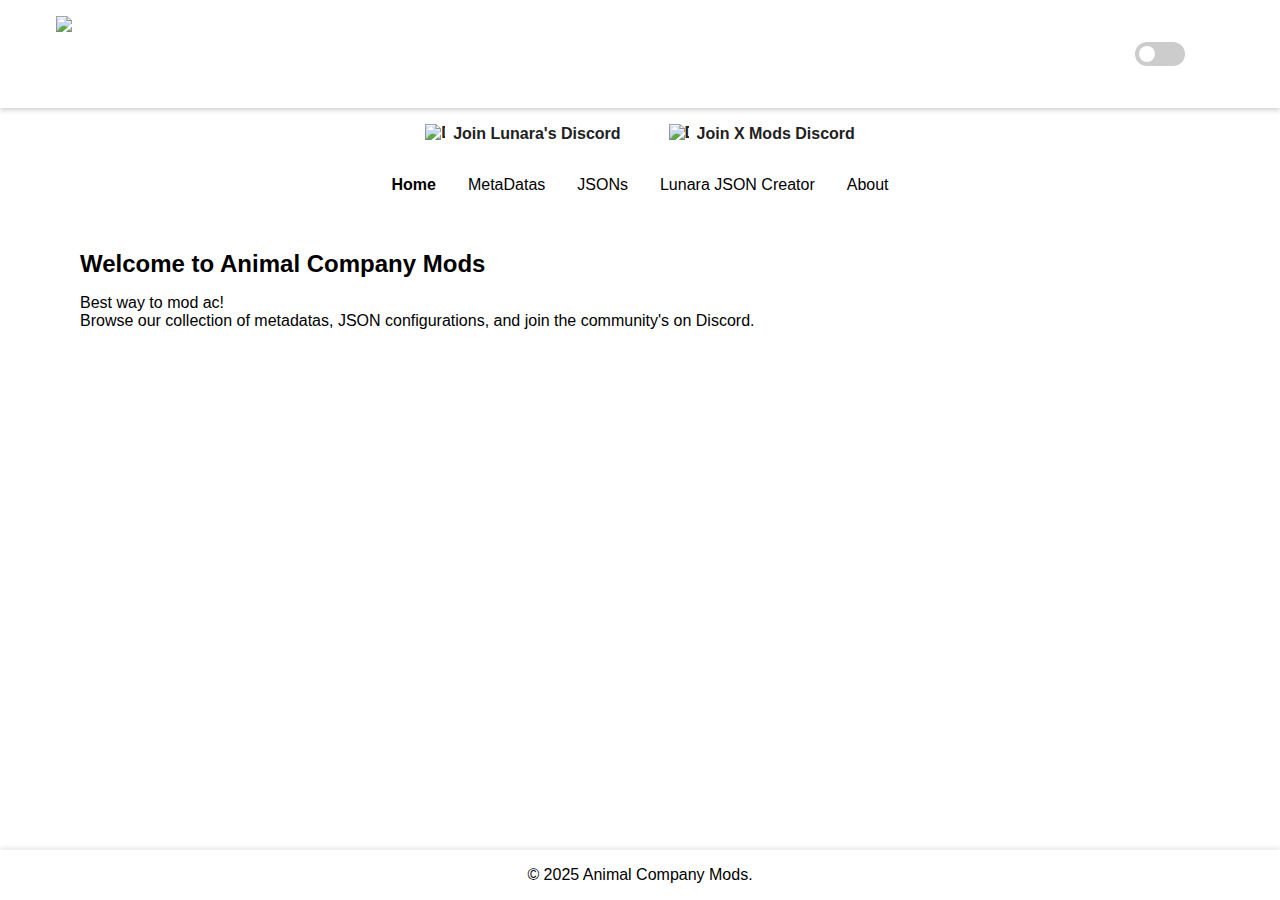
==== commit 6282c1c0: "Update index.html" ====
--- a/index.html
+++ b/index.html
@@ -30,17 +30,18 @@
         header {
             background-color: var(--primary-color);
             color: white;
-            padding: 1rem;
-            text-align: center;
+            padding: 1rem 0;
             box-shadow: 0 2px 5px rgba(0,0,0,0.2);
-        }
-
-        .header-container {
+            width: 100%;
+        }
+
+        .header-content {
+            max-width: 1200px;
+            margin: 0 auto;
+            padding: 0 1rem;
             display: flex;
             justify-content: space-between;
             align-items: center;
-            max-width: 1200px;
-            margin: 0 auto;
             width: 100%;
         }
 
@@ -71,7 +72,14 @@
         .discord-banner {
             background-color: var(--accent-color);
             color: white;
-            padding: 0.5rem;
+            padding: 0.5rem 0;
+            width: 100%;
+        }
+
+        .discord-content {
+            max-width: 1200px;
+            margin: 0 auto;
+            padding: 0 1rem;
             display: flex;
             justify-content: center;
             gap: 1rem;
@@ -105,21 +113,19 @@
 
         nav {
             background-color: var(--card-bg);
-            display: flex;
-            justify-content: center;
+            width: 100%;
             box-shadow: var(--shadow);
         }
 
-        .nav-container {
-            width: 100%;
+        .nav-content {
             max-width: 1200px;
+            margin: 0 auto;
+            padding: 0 1rem;
         }
 
         .nav-tabs {
             display: flex;
             list-style: none;
-            padding: 0;
-            margin: 0;
             width: 100%;
             overflow-x: auto;
             -webkit-overflow-scrolling: touch;
@@ -199,7 +205,7 @@
             color: var(--text-color);
             text-align: center;
             padding: 1rem;
-            margin-top: auto;
+            width: 100%;
             box-shadow: 0 -2px 5px rgba(0,0,0,0.1);
         }
 
@@ -268,7 +274,7 @@
 
         /* Mobile styles */
         @media (max-width: 768px) {
-            .header-container {
+            .header-content {
                 flex-direction: column;
                 gap: 1rem;
                 padding-bottom: 1rem;
@@ -288,7 +294,7 @@
                 white-space: normal;
             }
 
-            .discord-banner {
+            .discord-content {
                 flex-direction: column;
                 align-items: center;
                 gap: 0.5rem;
@@ -331,7 +337,7 @@
 </head>
 <body data-theme="dark">
     <header>
-        <div class="header-container">
+        <div class="header-content">
             <div class="logo-container">
                 <img src="logo.png" alt="Animal Company Mods Logo" class="logo">
                 <h1>Animal Company Mods</h1>
@@ -348,23 +354,25 @@
     </header>
 
     <div class="discord-banner">
-        <a href="https://discord.gg/jjrBwQYaY3" class="discord-btn" target="_blank">
-            <img src="https://assets-global.website-files.com/6257adef93867e50d84d30e2/636e0a6a49cf127bf92de1e2_icon_clyde_blurple_RGB.png" alt="Discord" class="discord-icon">
-            Join Lunara's Discord
-        </a>
-        <a href="https://discord.gg/xmod" class="discord-btn" target="_blank">
-            <img src="https://assets-global.website-files.com/6257adef93867e50d84d30e2/636e0a6a49cf127bf92de1e2_icon_clyde_blurple_RGB.png" alt="Discord" class="discord-icon">
-            Join X Mods Discord
-        </a>
+        <div class="discord-content">
+            <a href="https://discord.gg/jjrBwQYaY3" class="discord-btn" target="_blank">
+                <img src="https://assets-global.website-files.com/6257adef93867e50d84d30e2/636e0a6a49cf127bf92de1e2_icon_clyde_blurple_RGB.png" alt="Discord" class="discord-icon">
+                Join Lunara's Discord
+            </a>
+            <a href="https://discord.gg/xmod" class="discord-btn" target="_blank">
+                <img src="https://assets-global.website-files.com/6257adef93867e50d84d30e2/636e0a6a49cf127bf92de1e2_icon_clyde_blurple_RGB.png" alt="Discord" class="discord-icon">
+                Join X Mods Discord
+            </a>
+        </div>
     </div>
 
     <nav>
-        <div class="nav-container">
+        <div class="nav-content">
             <ul class="nav-tabs">
                 <li class="nav-tab active" data-tab="home">Home</li>
                 <li class="nav-tab" data-tab="mods">MetaDatas</li>
                 <li class="nav-tab" data-tab="jsons">JSONs</li>
-                <li class="nav-tab" onclick="window.open('lunarajsonmaker.html', '_blank')">Lunara JSON Maker</li>
+                <li class="nav-tab" onclick="window.open('lunarajsonmaker.html', '_blank')">Lunara JSON Creator</li>
                 <li class="nav-tab" data-tab="about">About</li>
             </ul>
         </div>
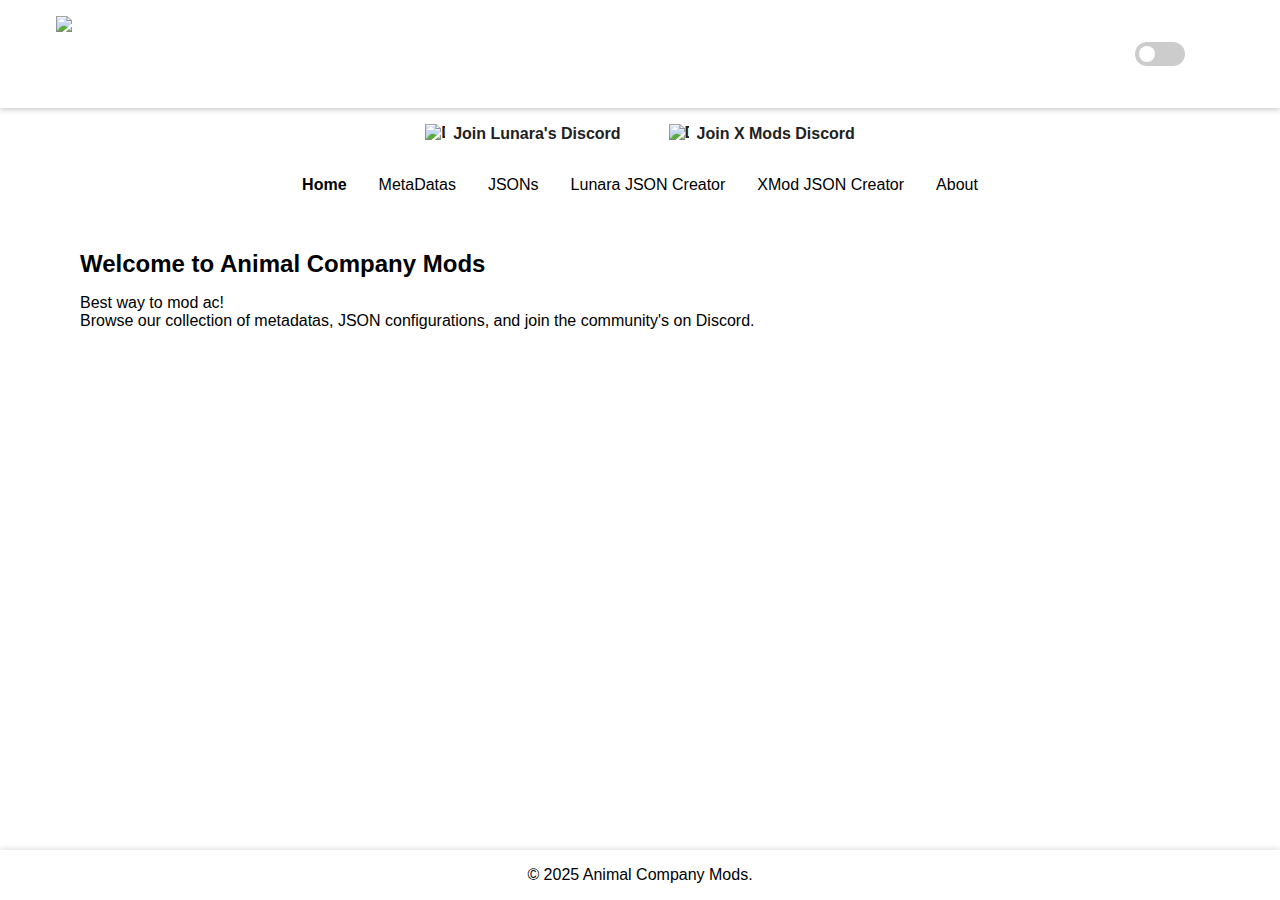
==== commit d246b3f2: "Update index.html" ====
--- a/index.html
+++ b/index.html
@@ -373,6 +373,7 @@
                 <li class="nav-tab" data-tab="mods">MetaDatas</li>
                 <li class="nav-tab" data-tab="jsons">JSONs</li>
                 <li class="nav-tab" onclick="window.open('lunarajsonmaker.html', '_blank')">Lunara JSON Creator</li>
+                <li class="nav-tab" onclick="window.open('xmodjsonmaker.html', '_blank')">XMod JSON Creator</li>
                 <li class="nav-tab" data-tab="about">About</li>
             </ul>
         </div>
